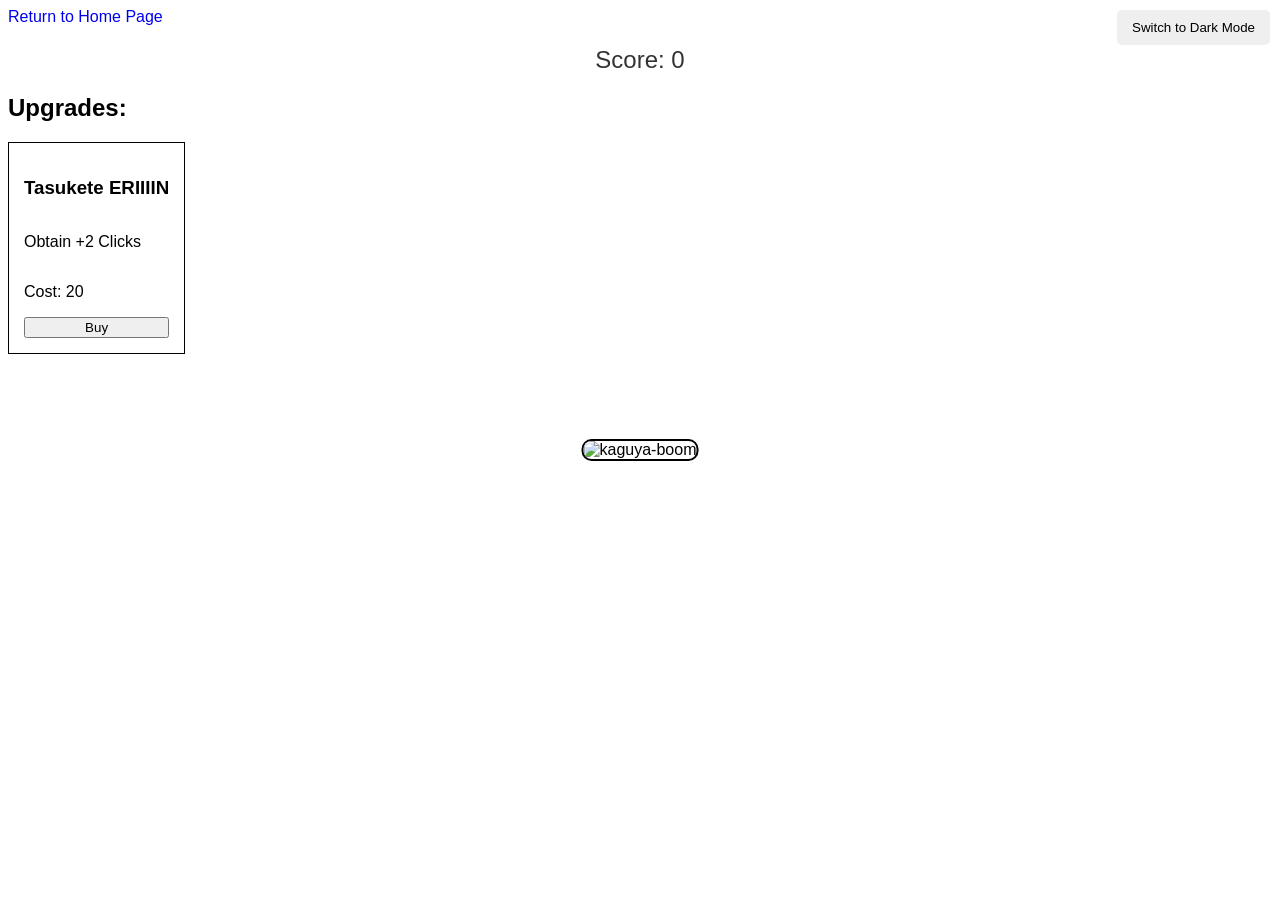
==== kaguya.html @ 293e56d3 "Add files via upload" ====
<!DOCTYPE html>
<html lang="en">
  <head>
    <meta charset="UTF-8" />
    <meta name="viewport" content="width=device-width, initial-scale=1.0" />
    <title>Kaguya Clicker</title>
    <link rel="stylesheet" type="text/css" href="kaguyastyle.css">
    <link rel="icon" href="https://fav.farm/🎋" />
  </head>
  <body>
    <main>
    <a href="index.html" class="home-button">Return to Home Page</a>
    <button id="theme-toggle" class="theme-toggle">Switch to Dark Mode</button>
    <div class="game-container">
        <div class="kaguya-container">
            <img src="https://media.tenor.com/Xk-mBqoSLX0AAAAe/kaguya-boom.png" alt="kaguya-boom" class="kaguya" id="kaguya">
            <audio src="/WebProjects/images/vine-boom.mp3" id="boom"></audio>
        </div>
        <div class="score">Score: <span id="score">0</span></div>
    </div>

    <div class="shop">
        <h2>Upgrades:</h2>
    </div>

    <div id="message-box"><p></p></div>
    <div id="erin-container" class=hidden>
        <img src="/WebProjects/images/TASUKETE-ERIN.gif" alt="ERIN ERIN" class="erin-gif">
        <audio src="/WebProjects/images/TasuketeERIN】.mp3" id="erin"></audio>
        <button id="stop-music">Stop music</button>
    </div>
    </main>
</body>
<script src="kaguyaclicker.js"></script>
---- kaguyastyle.css ----
*{
    font-family: Arial, Helvetica, sans-serif;
}
.home-button {
    text-decoration: none;
}
.game-container {
    display: flex;
    justify-content: center;
    align-items: center;
    text-align: center;
}

.kaguya-container {
    position: absolute;
    top: 50%; /* Centre verticalement */
    left: 50%; /* Centre horizontalement */
    transform: translate(-50%, -50%); /* Ajuste le centrage */
}

.kaguya {
    width: 150px; /* Largeur de l'image */
    height: auto; /* Hauteur automatique */
    cursor: pointer; /* Change le curseur en pointeur */
    transition: transform 0.3s ease; /* Animation fluide */
    border-radius: 10px;
    border: 2px solid black;
}

.kaguya:hover {
    transform: scale(1.1); /* Légère mise à l'échelle au survol */
}
.kaguya:hover {
    transform: scale(1.2);
}

.score {
    margin-top: 20px; /* Espace entre l'image et le score */
    font-size: 1.5rem;
    color: #333;
}

.plus-one {
    position: absolute;
    top: 50%; /* Position initiale (au centre de l'image) */
    left: 130%; /* Position initiale (au centre de l'image) */
    transform: translate(-50%, -50%); /* Centre le "+1" */
    font-size: 1.2rem;
    color: rgb(192, 44, 203);
    font-weight: bold;
    opacity: 0; /* Démarre invisible */
    animation: floatUp 1s ease-out; /* Animation pour faire monter et disparaître */
}

@keyframes floatUp {
    0% {
        opacity: 1;
        transform: translate(-50%, -50%);
    }
    100% {
        opacity: 0;
        transform: translate(-50%, -150%); /* Monte et disparaît */
    }
}

.item {
    display: flex;
    flex-direction: column;
    justify-content: center;
    border: solid 1px black;
    width: fit-content;
    padding: 15px;
}

#message-box {
    position: absolute;
    bottom: 10px;
    left: 45%;
    font-size: 1rem;

  }
  
#erin-container {
    position: absolute;
    right: 10px;
    top: 10px;
}

.hidden {
    display: none;
}

#stop-music {
    position: absolute;
    top: 200px;
    right: 30px;
    width: 100px;
    border-radius: 10px;
    background-color: pink;
    transition: transform 0.3s ease;
}
#stop-music:hover {
    transform: scale(1.02);
    cursor: pointer;
}

.erin-gif {
    position: absolute;
    right: 10px;
    top: 10px;
    width: 300px;
    height: auto;
    border: solid 1px black;
}
  

/* Ajout d'une transition globale */
body {
    transition: background-color 0.5s ease, color 0.5s ease;
}

/* Light Mode (par défaut) */
body.light-mode {
    background-color: #f0f0f0;
    color: #333;
}

body.light-mode .kaguya {
    border: solid 2px #000000;
}

body.light-mode .score {
    color: #333;
}

body.light-mode #theme-toggle {
    background-color: #333;
    color: #fff;
}

/* Dark Mode */
body.dark-mode {
    background-color: #1e1e1e;
    color: #f0f0f0;
}

body.dark-mode .kaguya {
    border: solid 2px #ffffff;
}

body.dark-mode .score {
    color: #f0f0f0;
}

body.dark-mode #theme-toggle {
    background-color: #fff;
    color: #333;
}

/* Bouton de bascule du thème */
#theme-toggle {
    position: absolute;
    top: 10px;
    right: 10px;
    padding: 10px 15px;
    border: none;
    border-radius: 5px;
    cursor: pointer;
    transition: background-color 0.3s ease, color 0.3s ease, transform 0.3s ease;
}

#theme-toggle:hover {
    transform: scale(1.05);
}

/* Animation fluide pour le score */
.score {
    font-size: 1.5rem;
    transition: color 0.5s ease;
}
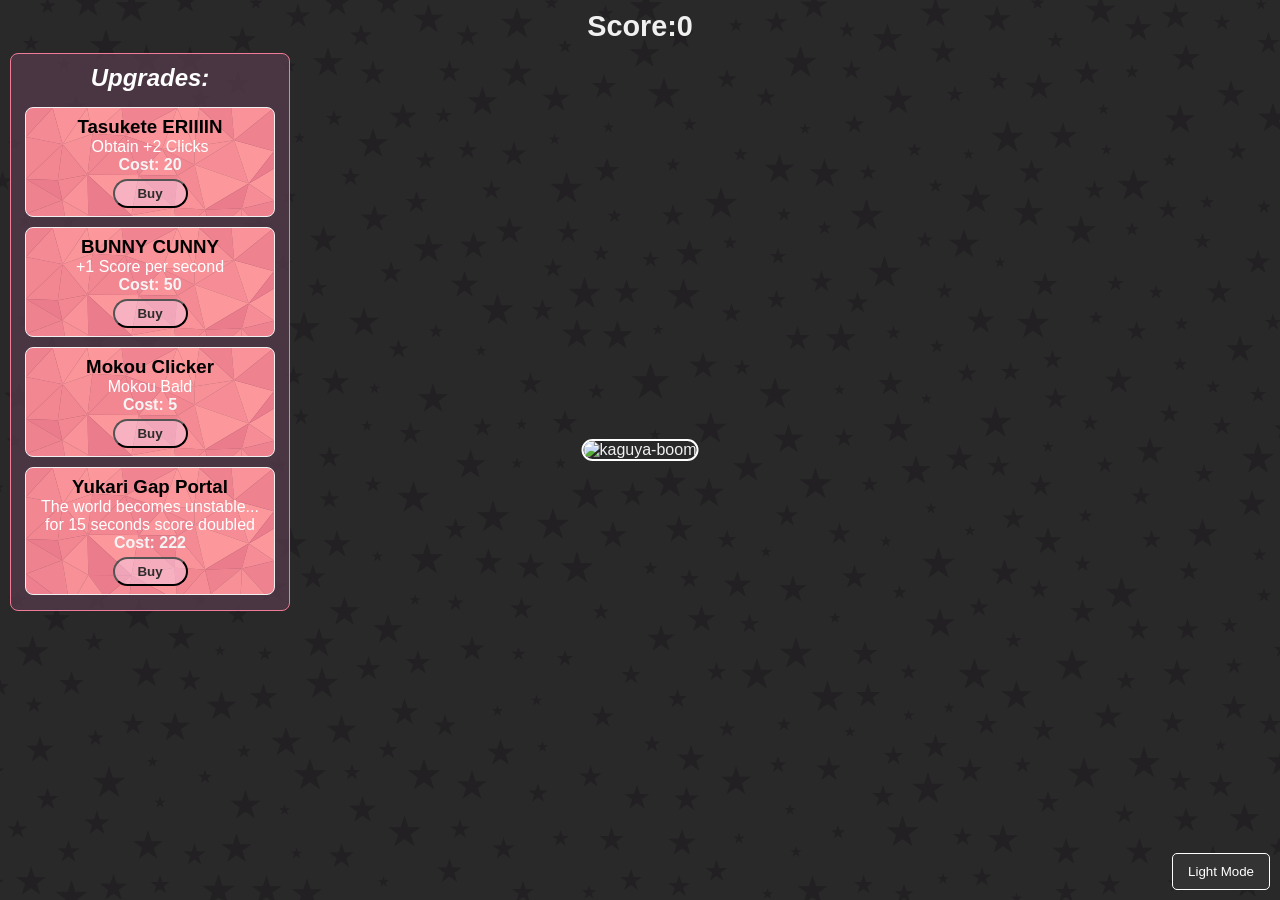
==== commit 5b8cfa63: "Your commit message" ====
--- a/kaguya.html
+++ b/kaguya.html
@@ -1,35 +1,69 @@
-<!DOCTYPE html>
-<html lang="en">
-  <head>
-    <meta charset="UTF-8" />
-    <meta name="viewport" content="width=device-width, initial-scale=1.0" />
-    <title>Kaguya Clicker</title>
-    <link rel="stylesheet" type="text/css" href="kaguyastyle.css">
-    <link rel="icon" href="https://fav.farm/🎋" />
-  </head>
-  <body>
-    <main>
-    <a href="index.html" class="home-button">Return to Home Page</a>
-    <button id="theme-toggle" class="theme-toggle">Switch to Dark Mode</button>
-    <div class="game-container">
-        <div class="kaguya-container">
-            <img src="https://media.tenor.com/Xk-mBqoSLX0AAAAe/kaguya-boom.png" alt="kaguya-boom" class="kaguya" id="kaguya">
-            <audio src="/WebProjects/images/vine-boom.mp3" id="boom"></audio>
-        </div>
-        <div class="score">Score: <span id="score">0</span></div>
-    </div>
-
-    <div class="shop">
-        <h2>Upgrades:</h2>
-    </div>
-
-    <div id="message-box"><p></p></div>
-    <div id="erin-container" class=hidden>
-        <img src="/WebProjects/images/TASUKETE-ERIN.gif" alt="ERIN ERIN" class="erin-gif">
-        <audio src="/WebProjects/images/TasuketeERIN】.mp3" id="erin"></audio>
-        <button id="stop-music">Stop music</button>
-    </div>
-    </main>
-</body>
-<script src="kaguyaclicker.js"></script>
-    +<!DOCTYPE html>
+<html lang="en">
+  <head>
+    <meta charset="UTF-8" />
+    <meta name="viewport" content="width=device-width, initial-scale=1.0" />
+    <title>Kaguya Clicker</title>
+    <link rel="stylesheet" type="text/css" href="kaguyastyle.css">
+    <link rel="icon" href="https://fav.farm/🎋" />
+    <link rel="preconnect" href="https://fonts.googleapis.com">
+    <link rel="preconnect" href="https://fonts.gstatic.com" crossorigin>
+    <link href="https://fonts.googleapis.com/css2?family=Nunito:wght@400;600;700&display=swap" rel="stylesheet">
+  </head>
+
+  <body class="dark-mode">
+    <div class="game-wrapper">
+      <header>
+        <div class="score-container">
+          <div class="score">Score: <span id="score">0</span></div>
+        </div>
+      </header>
+
+      <main>
+
+        <div class="game-container">
+          <div class="kaguya-container">
+            <img src="https://media.tenor.com/Xk-mBqoSLX0AAAAe/kaguya-boom.png" alt="kaguya-boom" class="kaguya" id="kaguya">
+            <audio src="./images/vine-boom.mp3" id="boom"></audio>
+          </div>
+          <div id="yuyuko-container" class="hidden">
+            <img src="./images/yuyukers.gif" alt="Yuyuko" class="yuyuko-gif">
+          </div>
+        </div>
+
+          <div class="shop" id="shopContainer">
+            <!-- Shop items will be generated by JS -->
+          </div>
+        
+
+
+        <div id="erin-container" class="hidden">
+          <img src="./images/TASUKETE-ERIN.gif" alt="ERIN ERIN" class="erin-gif">
+          <audio src="./images/TasuketeERIN】.mp3" id="erin"></audio>
+          <button id="stop-music" class="control-button">
+            <span class="button-text">Pause Music</span>
+          </button>
+        </div>
+
+        <div id="bunny-container" class="hidden">
+            <img src="./images/bunnies.gif" alt="BUNNY CUNNY" class="reisen-gif" id="reisen-gif">
+        </div>
+          
+        
+
+        <div id="jumpscare-container" class="hidden">
+          <img id="jumpscare-image" src="" alt="Jumpscare" class="jumpscare-image">
+        </div>
+
+        <div class="controls">
+          <button id="change-kaguya" class="control-button hidden">Switch Character</button>
+          <button id="theme-toggle" class="control-button"> Light Mode </button>
+        </div>
+      </main>
+      <div id="message-box"><p></p></div>
+     
+    </div>
+    
+    <script src="kaguyaclicker.js"></script>
+  </body>
+</html>
--- a/kaguyastyle.css
+++ b/kaguyastyle.css
@@ -1,180 +1,326 @@
-*{
-    font-family: Arial, Helvetica, sans-serif;
-}
-.home-button {
-    text-decoration: none;
-}
-.game-container {
-    display: flex;
-    justify-content: center;
-    align-items: center;
-    text-align: center;
-}
-
-.kaguya-container {
-    position: absolute;
-    top: 50%; /* Centre verticalement */
-    left: 50%; /* Centre horizontalement */
-    transform: translate(-50%, -50%); /* Ajuste le centrage */
-}
-
-.kaguya {
-    width: 150px; /* Largeur de l'image */
-    height: auto; /* Hauteur automatique */
-    cursor: pointer; /* Change le curseur en pointeur */
-    transition: transform 0.3s ease; /* Animation fluide */
-    border-radius: 10px;
-    border: 2px solid black;
-}
-
-.kaguya:hover {
-    transform: scale(1.1); /* Légère mise à l'échelle au survol */
-}
-.kaguya:hover {
-    transform: scale(1.2);
-}
-
-.score {
-    margin-top: 20px; /* Espace entre l'image et le score */
-    font-size: 1.5rem;
-    color: #333;
-}
-
-.plus-one {
-    position: absolute;
-    top: 50%; /* Position initiale (au centre de l'image) */
-    left: 130%; /* Position initiale (au centre de l'image) */
-    transform: translate(-50%, -50%); /* Centre le "+1" */
-    font-size: 1.2rem;
-    color: rgb(192, 44, 203);
-    font-weight: bold;
-    opacity: 0; /* Démarre invisible */
-    animation: floatUp 1s ease-out; /* Animation pour faire monter et disparaître */
-}
-
-@keyframes floatUp {
-    0% {
-        opacity: 1;
-        transform: translate(-50%, -50%);
-    }
-    100% {
-        opacity: 0;
-        transform: translate(-50%, -150%); /* Monte et disparaît */
-    }
-}
-
-.item {
-    display: flex;
-    flex-direction: column;
-    justify-content: center;
-    border: solid 1px black;
-    width: fit-content;
-    padding: 15px;
-}
-
-#message-box {
-    position: absolute;
-    bottom: 10px;
-    left: 45%;
-    font-size: 1rem;
-
-  }
-  
-#erin-container {
-    position: absolute;
-    right: 10px;
-    top: 10px;
-}
-
-.hidden {
-    display: none;
-}
-
-#stop-music {
-    position: absolute;
-    top: 200px;
-    right: 30px;
-    width: 100px;
-    border-radius: 10px;
-    background-color: pink;
-    transition: transform 0.3s ease;
-}
-#stop-music:hover {
-    transform: scale(1.02);
-    cursor: pointer;
-}
-
-.erin-gif {
-    position: absolute;
-    right: 10px;
-    top: 10px;
-    width: 300px;
-    height: auto;
-    border: solid 1px black;
-}
-  
-
-/* Ajout d'une transition globale */
-body {
-    transition: background-color 0.5s ease, color 0.5s ease;
-}
-
-/* Light Mode (par défaut) */
-body.light-mode {
-    background-color: #f0f0f0;
-    color: #333;
-}
-
-body.light-mode .kaguya {
-    border: solid 2px #000000;
-}
-
-body.light-mode .score {
-    color: #333;
-}
-
-body.light-mode #theme-toggle {
-    background-color: #333;
-    color: #fff;
-}
-
-/* Dark Mode */
-body.dark-mode {
-    background-color: #1e1e1e;
-    color: #f0f0f0;
-}
-
-body.dark-mode .kaguya {
-    border: solid 2px #ffffff;
-}
-
-body.dark-mode .score {
-    color: #f0f0f0;
-}
-
-body.dark-mode #theme-toggle {
-    background-color: #fff;
-    color: #333;
-}
-
-/* Bouton de bascule du thème */
-#theme-toggle {
-    position: absolute;
-    top: 10px;
-    right: 10px;
-    padding: 10px 15px;
-    border: none;
-    border-radius: 5px;
-    cursor: pointer;
-    transition: background-color 0.3s ease, color 0.3s ease, transform 0.3s ease;
-}
-
-#theme-toggle:hover {
-    transform: scale(1.05);
-}
-
-/* Animation fluide pour le score */
-.score {
-    font-size: 1.5rem;
-    transition: color 0.5s ease;
-}
+*{
+    font-family: 'Segoe UI', Tahoma, Geneva, Verdana, sans-serif;
+    margin: 0;
+    padding: 0; 
+    box-sizing: border-box;
+}
+
+body {
+    background-image: url("./images/symbol-scatter-haikei.svg");
+    background-size: cover;
+    transition: background-color 0.5s ease, color 0.5s ease;
+}
+
+header {
+    transition: background-color 0.5s ease, color 0.5s ease;
+    margin-bottom: 10px;
+}
+
+.game-container {
+    display: flex;
+    justify-content: center;
+    align-items: center;
+    text-align: center;
+}
+
+.kaguya-container {
+    position: absolute;
+    top: 50%; 
+    left: 50%; 
+    transform: translate(-50%, -50%); 
+}
+
+.kaguya {
+    width: 150px; 
+    height: auto; 
+    cursor: pointer; 
+    transition: transform 0.3s ease; 
+    border-radius: 15px;
+    border: 2px solid rgb(0, 0, 0);
+}
+
+.kaguya:hover {
+    transform: scale(1.1); /* Légère mise à l'échelle au survol */
+}
+
+.score {
+    display: flex;
+    justify-content: center;
+    align-items: center;
+    text-align: center;
+    color: #ffffff;
+    font-size: 1.8rem;
+    font-weight: bold;
+    transition: background-color 0.5s ease, color 0.5s ease;
+    margin-top: 10px;
+}
+
+
+.plus-one {
+    position: absolute;
+    top: 50%; /* Position initiale (au centre de l'image) */
+    left: 130%; /* Position initiale (au centre de l'image) */
+    transform: translate(-50%, -50%); /* Centre le "+1" */
+    font-size: 1.2rem;
+    color: #ffffff;
+    font-weight: bold;
+    animation: floatUp 1s ease-out; /* Animation pour faire monter et disparaître */
+}
+
+@keyframes floatUp {
+    0% {
+        opacity: 1;
+        transform: translate(-50%, -50%);
+    }
+    100% {
+        opacity: 0;
+        transform: translate(-50%, -150%); /* Monte et disparaît */
+    }
+}
+
+.shop {
+    display: flex;
+    flex-direction: column;
+    align-items: center;
+    border: 1px solid #f07b96;
+    width: 280px;
+    background-color: hsl(322, 18%, 29%, 0.7);
+    border-radius: 8px;
+    padding: 10px;
+    color: white;
+    margin-right: 10px;
+    margin-left: 010px;
+}
+
+#shopContainer.hidden {
+    opacity: 0;
+    transition: opacity 0.4s ease-in-out;
+}
+
+#shopContainer.fade-in {
+    opacity: 1;
+}
+
+.shop h2 {
+    margin-bottom: 10px;
+    font-style: italic;
+}
+
+.item {
+    display: flex;
+    flex-direction: column;
+    justify-content: center;
+    text-align: center;
+    border: solid 1px black;
+    border-radius: 8px;
+    width: 250px;
+    align-items: center;
+    background-image: url("./images/low-poly-grid-haikei.svg");
+    background-size: cover;
+    padding: 8px;
+    margin: 5px;
+    color: black;
+}
+
+.item .desc {
+    color: white;
+}
+
+.item .cost {
+    font-weight: bold;
+    color: whitesmoke;
+}
+
+.item button {
+    background-color: hsla(323, 71%, 88%, 0.5);
+    border-radius: 20px;
+    padding: 5px;
+    margin-top: 5px;
+    width: 75px;
+    cursor: pointer;
+    font-weight: bold;
+    color: rgb(45, 45, 45);
+    transition: transform 0.1s ease;
+}
+
+.item button:hover {
+    transform: scale(1.1);
+    background-color: hsla(324, 29%, 67%, 0.5);
+}
+
+#message-box {
+    position: fixed;
+    bottom: 10px;
+    left: 50%;
+    transform: translateX(-50%);
+    display: flex;
+    justify-content: center;
+    align-items: center;
+    text-align: center;
+    color: #ffffff;
+    font-size: 1.1rem;
+    font-weight: bold;
+    transition: background-color 0.5s ease, color 0.5s ease;
+    z-index: 1000;
+  }
+  
+#erin-container {
+    position: absolute;
+    right: 10px;
+    top: 10px;
+}
+
+.erin-gif {
+    position: absolute;
+    right: 10px;
+    top: 10px;
+    width: 300px;
+    height: auto;
+    border: solid 1px black;
+}
+
+#bunny-container {
+    position: absolute;
+    left: 32%;
+    top: 43%;
+}
+
+.reisen-gif {    
+    width: 150px;
+    height: auto;
+}
+
+#yuyuko-container {
+    position: absolute;
+    left: 45vw; /* Ajustez cette valeur pour positionner Yuyuko à côté de Kaguya */
+    top: 35vh; /* Ajustez cette valeur pour aligner verticalement */
+    transform: translate(-50%, -50%); /* Centre le conteneur */
+}
+
+.yuyuko-gif {
+    width: auto;
+    height: 200px;
+    border-radius: 10px; /* Optionnel : arrondit les coins */
+}
+
+.hidden {
+    display: none;
+}
+
+#stop-music {
+    position: absolute;
+    top: 200px;
+    right: 30px;
+    width: 100px;
+    border-radius: 10px;
+    background-color: pink;
+    transition: transform 0.3s ease;
+}
+#stop-music:hover {
+    transform: scale(1.02);
+    cursor: pointer;
+}
+
+#theme-toggle {
+    position: absolute;
+    bottom: 10px;
+    right: 10px;
+    padding: 10px 15px;
+    border: none;
+    border-radius: 5px;
+    cursor: pointer;
+    border: 1px solid #333;
+    transition: background-color 0.3s ease, color 0.3s ease, transform 0.3s ease;
+}
+
+#theme-toggle:hover {
+    transform: scale(1.05);
+}
+
+
+#change-kaguya {
+    position: absolute;
+    bottom: 60px; 
+    right: 10px;
+    padding: 10px 15px;
+    background-color: pink;
+    border: none;
+    border-radius: 5px;
+    cursor: pointer;
+    transition: transform 0.3s ease;
+}
+
+#change-kaguya:hover {
+    transform: scale(1.05);
+}
+
+#jumpscare-container {
+    position: fixed; /* Fixe le conteneur à l'écran */
+    top: 0;
+    left: 0;
+    width: 100vw; /* Prend toute la largeur de l'écran */
+    height: 100vh; /* Prend toute la hauteur de l'écran */
+    background-color: black; /* Fond noir pour plus d'effet */
+    display: flex;
+    justify-content: center; /* Centre horizontalement */
+    align-items: center; /* Centre verticalement */
+    z-index: 1000; /* Assure que le jumpscare est au-dessus de tout */
+    opacity: 0; /* Démarre invisible */
+    transition: opacity 0.1s ease; /* Transition pour l'apparition et la disparition */
+    pointer-events: none;
+}
+
+#jumpscare-container.active {
+    opacity: 1; /* Rend le jumpscare visible */
+}
+
+.jumpscare-image {
+    max-width: 100%; /* Prend toute la largeur disponible */
+    max-height: 100%; /* Prend toute la hauteur disponible */
+    object-fit: contain; /* Ajuste l'image à l'écran sans la déformer */
+}
+
+/* Dark Mode */
+body.dark-mode #theme-toggle {
+    background-color: #333;
+    color: #ffffff;
+    border: 1px solid #ffffff;
+
+}
+
+body.dark-mode {
+    background-image: url("./images/symbol-scatter-haikei-dark.svg");
+    background-position: center;
+    background-attachment: fixed;
+    color: #f0f0f0;
+}
+
+body.dark-mode .kaguya {
+    border: solid 2px #ffffff;
+}
+
+body.dark-mode .score {
+    color: #f0f0f0;
+}
+
+body.dark-mode .item {
+    border: 1px solid #f0f0f0;
+}
+
+
+body.yukari::before {
+    content: "";
+    position: fixed;
+    inset: 0;
+    background-image: url("./images/yukarigap.png");
+    background-size: cover;
+    background-position: center;
+    opacity: 0;
+    transition: opacity 0.4s ease-in-out;
+    z-index: -1;
+    pointer-events: none;
+}
+
+body.yukari.active::before {
+    opacity: 1;
+}
